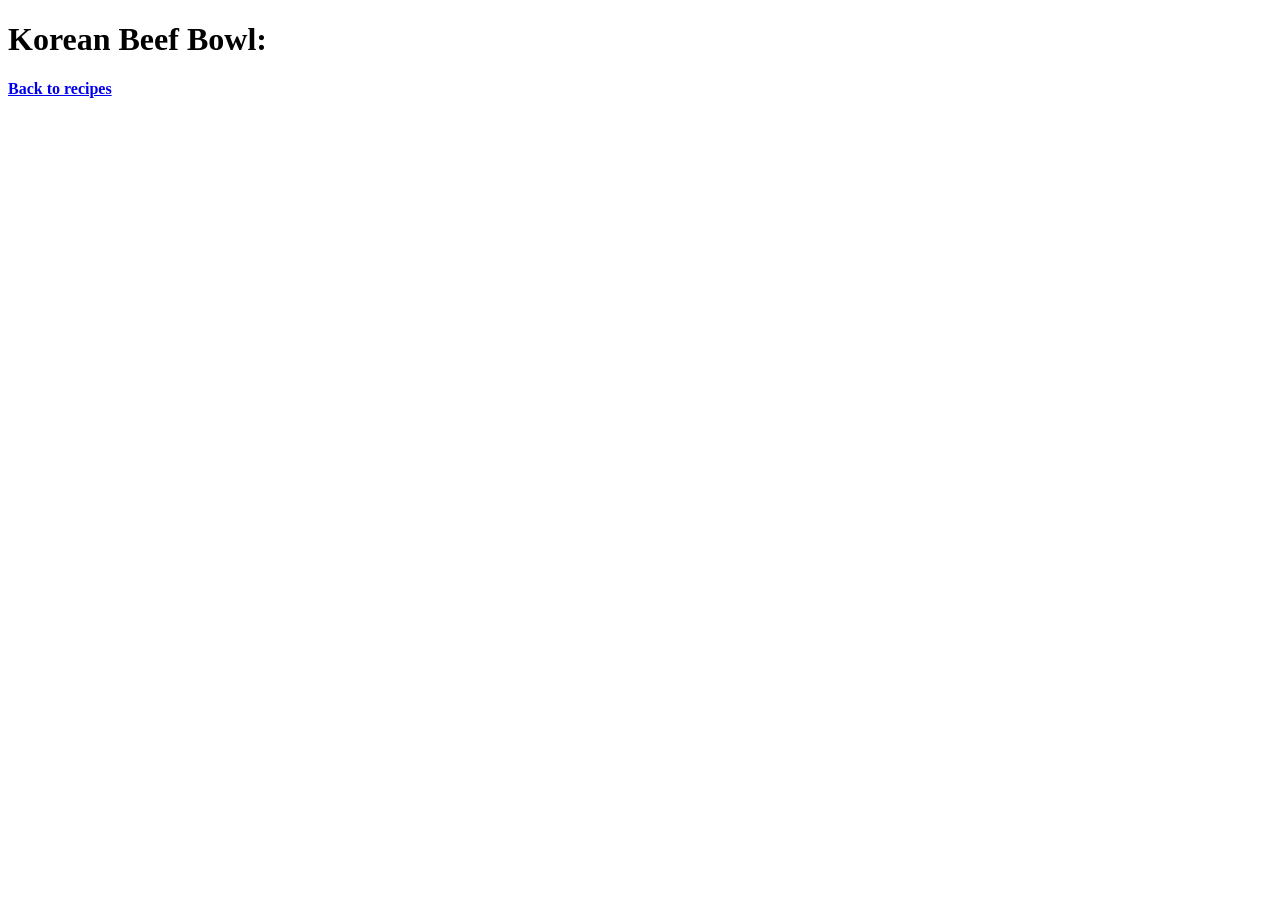
==== recipes/beefbowl.html @ 5cee2ba1 "removed target blank and added return to index links" ====
<!DOCTYPE html>
<html lang="en">
<head>
    <meta charset="UTF-8">
    <meta name="viewport" content="width=device-width, initial-scale=1.0">
    <title>Korean Beef Bowl Recipe</title>
</head>
<body>
    <h1>Korean Beef Bowl:</h1>
    <h4><a href="../index.html">Back to recipes</a></h4>
</body>
</html>
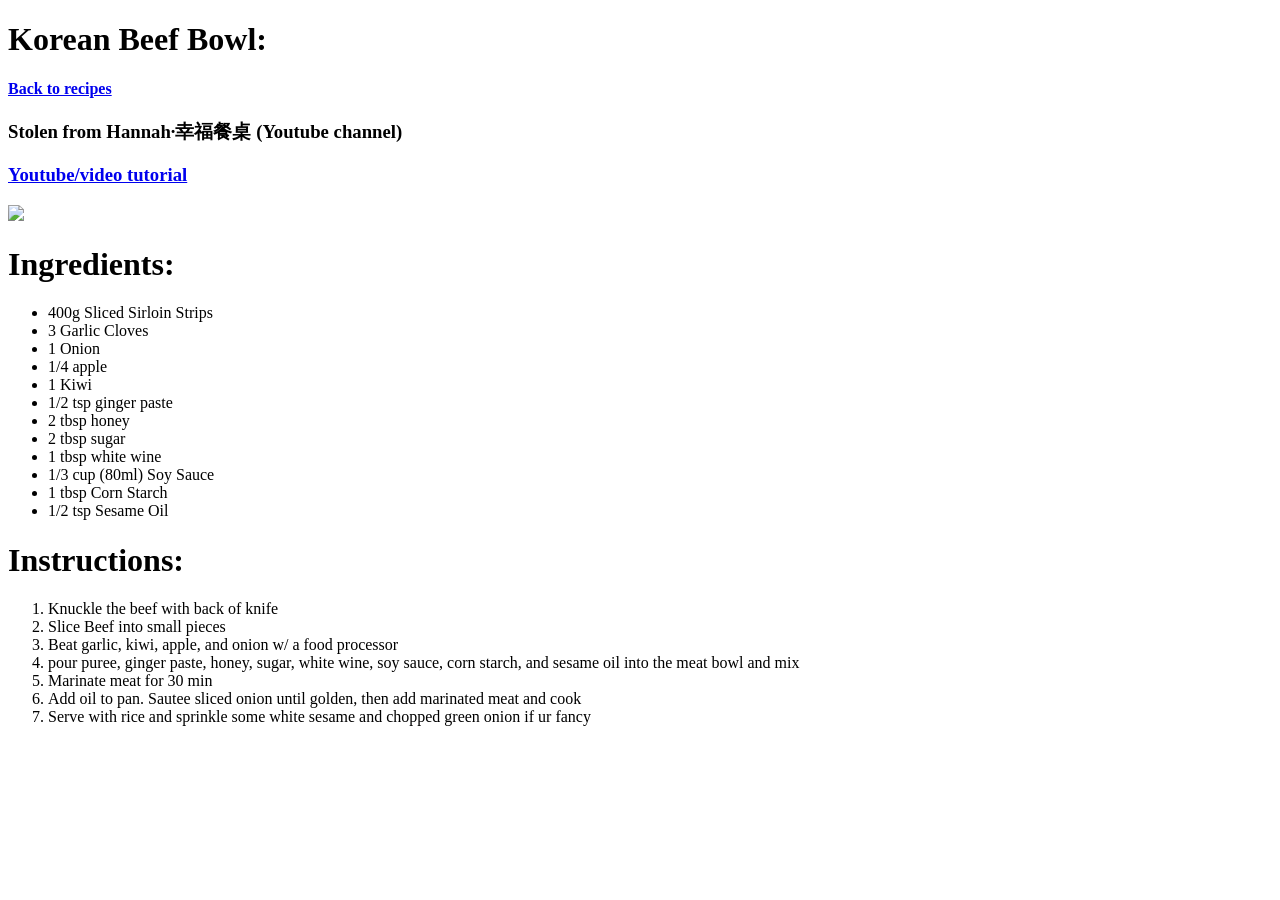
==== commit d9e5861f: "added recipe to beefbowl page along with link to video tut" ====
--- a/recipes/beefbowl.html
+++ b/recipes/beefbowl.html
@@ -8,5 +8,33 @@
 <body>
     <h1>Korean Beef Bowl:</h1>
     <h4><a href="../index.html">Back to recipes</a></h4>
+    <h3>Stolen from Hannah·幸福餐桌 (Youtube channel)</h3>
+    <h3><a href="https://www.youtube.com/watch?v=Q-t7_g0GTHU" target="_blank">Youtube/video tutorial</a></h3>
+    <img src="https://encrypted-tbn0.gstatic.com/images?q=tbn:ANd9GcRIxtZFVGfzmxIX781Ia6ubz0BdGkgg8ObULw8iQeHWpg&s=10">
+    <h1>Ingredients:</h1>
+    <ul>
+        <li>400g Sliced Sirloin Strips</li>
+        <li>3 Garlic Cloves</li>
+        <li>1 Onion</li>
+        <li>1/4 apple</li>
+        <li>1 Kiwi</li>
+        <li>1/2 tsp ginger paste</li>
+        <li>2 tbsp honey</li>
+        <li>2 tbsp sugar</li>
+        <li>1 tbsp white wine</li>
+        <li>1/3 cup (80ml) Soy Sauce</li>
+        <li>1 tbsp Corn Starch</li>
+        <li>1/2 tsp Sesame Oil</li>
+    </ul>
+    <h1>Instructions:</h1>
+    <ol>
+        <li>Knuckle the beef with back of knife</li>
+        <li>Slice Beef into small pieces</li>
+        <li>Beat garlic, kiwi, apple, and onion w/ a food processor</li>
+        <li>pour puree, ginger paste, honey, sugar, white wine, soy sauce, corn starch, and sesame oil into the meat bowl and mix</li>
+        <li>Marinate meat for 30 min</li>
+        <li>Add oil to pan. Sautee sliced onion until golden, then add marinated meat and cook</li>
+        <li>Serve with rice and sprinkle some white sesame and chopped green onion if ur fancy</li>
+    </ol>
 </body>
 </html>
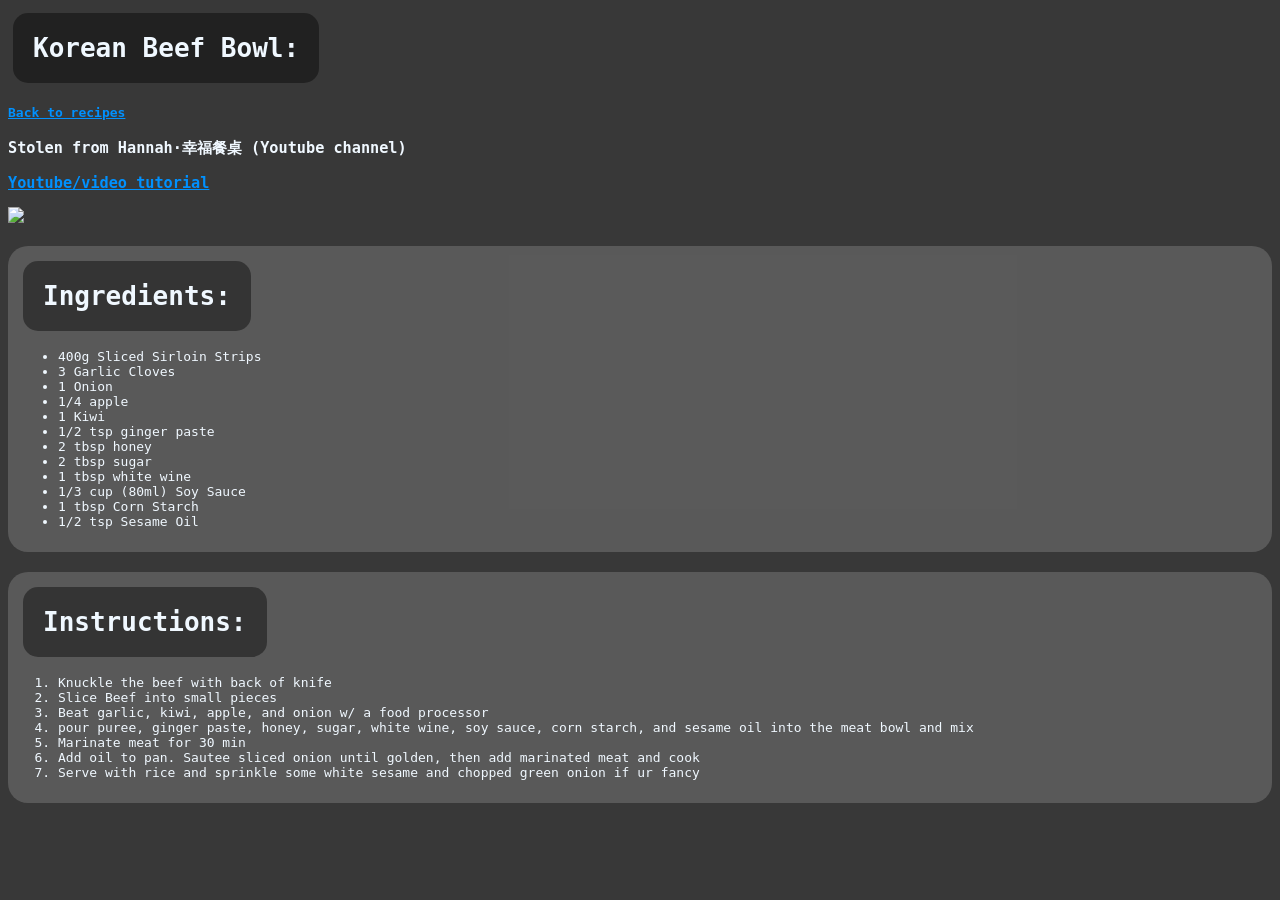
==== commit 02c114b0: "added css styling to recipe pages" ====
--- a/recipes/beefbowl.html
+++ b/recipes/beefbowl.html
@@ -4,37 +4,42 @@
     <meta charset="UTF-8">
     <meta name="viewport" content="width=device-width, initial-scale=1.0">
     <title>Korean Beef Bowl Recipe</title>
+    <link rel="stylesheet" href="style.css">
 </head>
 <body>
     <h1>Korean Beef Bowl:</h1>
     <h4><a href="../index.html">Back to recipes</a></h4>
     <h3>Stolen from Hannah·幸福餐桌 (Youtube channel)</h3>
     <h3><a href="https://www.youtube.com/watch?v=Q-t7_g0GTHU" target="_blank">Youtube/video tutorial</a></h3>
-    <img src="https://encrypted-tbn0.gstatic.com/images?q=tbn:ANd9GcRIxtZFVGfzmxIX781Ia6ubz0BdGkgg8ObULw8iQeHWpg&s=10">
-    <h1>Ingredients:</h1>
-    <ul>
-        <li>400g Sliced Sirloin Strips</li>
-        <li>3 Garlic Cloves</li>
-        <li>1 Onion</li>
-        <li>1/4 apple</li>
-        <li>1 Kiwi</li>
-        <li>1/2 tsp ginger paste</li>
-        <li>2 tbsp honey</li>
-        <li>2 tbsp sugar</li>
-        <li>1 tbsp white wine</li>
-        <li>1/3 cup (80ml) Soy Sauce</li>
-        <li>1 tbsp Corn Starch</li>
-        <li>1/2 tsp Sesame Oil</li>
-    </ul>
-    <h1>Instructions:</h1>
-    <ol>
-        <li>Knuckle the beef with back of knife</li>
-        <li>Slice Beef into small pieces</li>
-        <li>Beat garlic, kiwi, apple, and onion w/ a food processor</li>
-        <li>pour puree, ginger paste, honey, sugar, white wine, soy sauce, corn starch, and sesame oil into the meat bowl and mix</li>
-        <li>Marinate meat for 30 min</li>
-        <li>Add oil to pan. Sautee sliced onion until golden, then add marinated meat and cook</li>
-        <li>Serve with rice and sprinkle some white sesame and chopped green onion if ur fancy</li>
-    </ol>
+    <img src="https://images.unsplash.com/photo-1770966666358-e9f8c4f37daf?q=80&w=1029&auto=format&fit=crop&ixlib=rb-4.1.0&ixid=M3wxMjA3fDB8MHxwaG90by1wYWdlfHx8fGVufDB8fHx8fA%3D%3D">
+    <div class="chunk">
+        <h1>Ingredients:</h1>
+        <ul class="list">
+            <li>400g Sliced Sirloin Strips</li>
+            <li>3 Garlic Cloves</li>
+            <li>1 Onion</li>
+            <li>1/4 apple</li>
+            <li>1 Kiwi</li>
+            <li>1/2 tsp ginger paste</li>
+            <li>2 tbsp honey</li>
+            <li>2 tbsp sugar</li>
+            <li>1 tbsp white wine</li>
+            <li>1/3 cup (80ml) Soy Sauce</li>
+            <li>1 tbsp Corn Starch</li>
+            <li>1/2 tsp Sesame Oil</li>
+        </ul>
+    </div>
+    <div class="chunk">
+        <h1>Instructions:</h1>
+        <ol class="list">
+            <li>Knuckle the beef with back of knife</li>
+            <li>Slice Beef into small pieces</li>
+            <li>Beat garlic, kiwi, apple, and onion w/ a food processor</li>
+            <li>pour puree, ginger paste, honey, sugar, white wine, soy sauce, corn starch, and sesame oil into the meat bowl and mix</li>
+            <li>Marinate meat for 30 min</li>
+            <li>Add oil to pan. Sautee sliced onion until golden, then add marinated meat and cook</li>
+            <li>Serve with rice and sprinkle some white sesame and chopped green onion if ur fancy</li>
+        </ol>
+    </div>
 </body>
 </html>
--- a/recipes/style.css
+++ b/recipes/style.css
@@ -0,0 +1,28 @@
+*{
+    font-family: monospace;
+    color: aliceblue;
+}
+body{
+    background-color: rgb(56, 56, 56);
+}
+img {
+    height: 500px;
+    width: auto;
+}
+a{
+    color: rgb(0, 145, 255);
+}
+h1{
+    display: inline-block;
+    padding: 20px;
+    margin: 5px;
+    border-radius: 15px;
+    background-color: rgba(0, 0, 0, 0.414);
+}
+.chunk{
+    display: block;
+    padding: 10px;
+    background-color: rgba(108, 108, 108, 0.654);
+    margin-top: 20px;
+    border-radius: 20px;
+}
